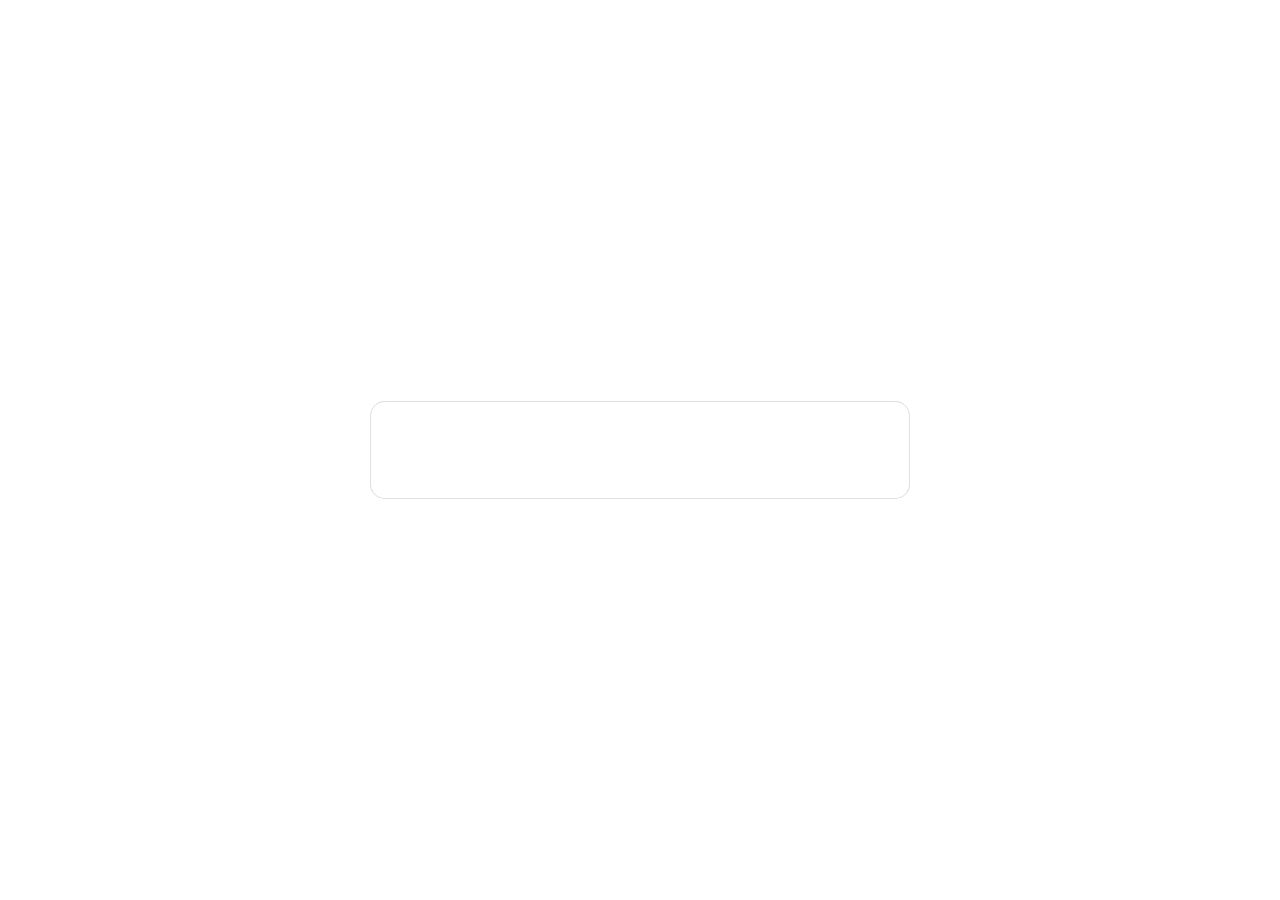
==== templates/account.html @ 39eb8af0 "ne qeder deyisiklik, beynim getdi uje" ====
<!DOCTYPE html>
<html lang="en">

<head>
    <meta charset="UTF-8">
    <meta name="viewport" content="width=device-width, initial-scale=1.0">
    <link rel="shortcut icon" href="/image/logo.png" type="image/png">
    <link rel="stylesheet" href="https://cdn.jsdelivr.net/npm/bootstrap@4.3.1/dist/css/bootstrap.min.css"
        integrity="sha384-ggOyR0iXCbMQv3Xipma34MD+dH/1fQ784/j6cY/iJTQUOhcWr7x9JvoRxT2MZw1T" crossorigin="anonymous">
    <link rel="stylesheet" href="/css/form.css">
    <title>Sign up</title>
</head>

<body>
    <section class="vh-100 bg-image"
        style="background-image: url('https://mdbcdn.b-cdn.net/img/Photos/new-templates/search-box/img4.webp');">
        <div class="mask d-flex align-items-center h-100 gradient-custom-3">
            <div class="container h-100">
                <div class="row d-flex justify-content-center align-items-center h-100">
                    <div class="col-12 col-md-9 col-lg-7 col-xl-6">
                        <div class="card" style="border-radius: 15px;">
                            <div class="card-body p-5">

                                <div id="form">

                                </div>

                            </div>
                        </div>
                    </div>
                </div>
            </div>
        </div>
    </section>

    <script src="/js/account.js"></script>
</body>

</html>
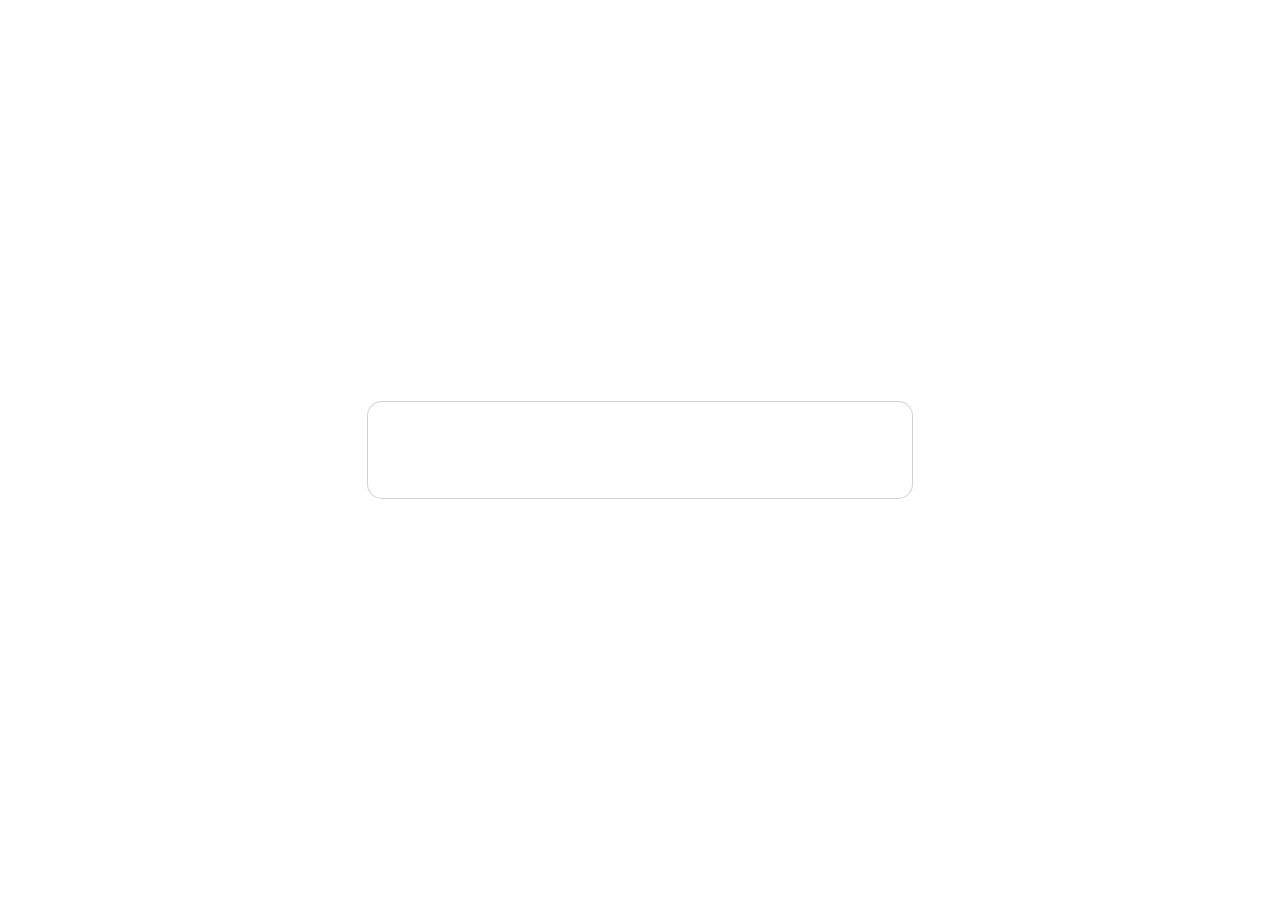
==== commit 1576c1b9: "user and index" ====
--- a/templates/account.html
+++ b/templates/account.html
@@ -5,8 +5,7 @@
     <meta charset="UTF-8">
     <meta name="viewport" content="width=device-width, initial-scale=1.0">
     <link rel="shortcut icon" href="/image/logo.png" type="image/png">
-    <link rel="stylesheet" href="https://cdn.jsdelivr.net/npm/bootstrap@4.3.1/dist/css/bootstrap.min.css"
-        integrity="sha384-ggOyR0iXCbMQv3Xipma34MD+dH/1fQ784/j6cY/iJTQUOhcWr7x9JvoRxT2MZw1T" crossorigin="anonymous">
+    <link href="https://cdn.jsdelivr.net/npm/bootstrap@5.3.0/dist/css/bootstrap.min.css" rel="stylesheet">
     <link rel="stylesheet" href="/css/form.css">
     <title>Sign up</title>
 </head>
